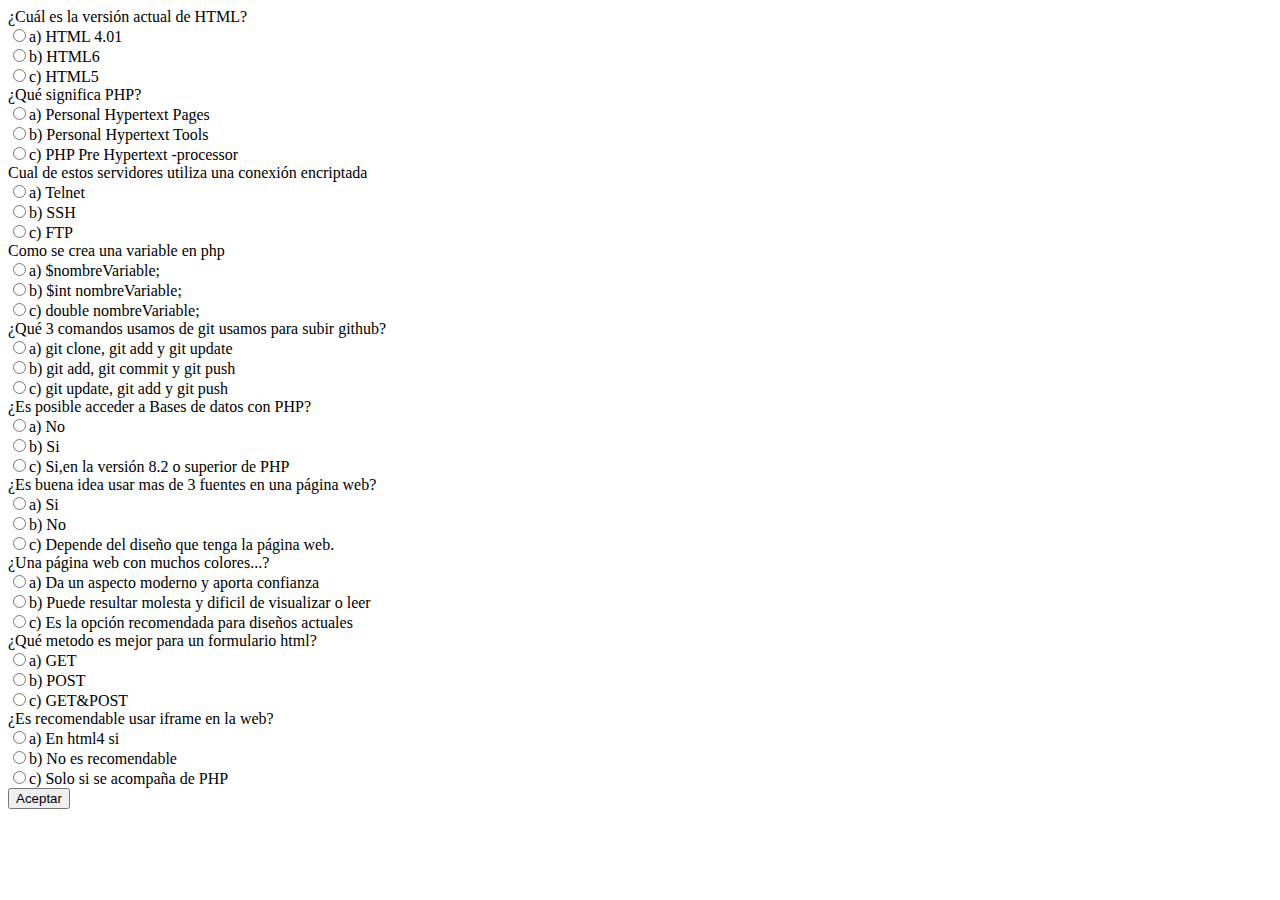
==== Tema3/ejercicio12.html @ 8ac5e26e "Ejercicios subidos" ====
<!DOCTYPE html>

<html>
  <head>
    <title>Cuestionario sobre el curso</title>
    <meta charset="UTF-8">
    <meta name="viewport" content="width=device-width, initial-scale=1.0">
  </head>
  <body>
    <div>
      <form action="ejercicio12.php" method="get">
            ¿Cuál es la versión actual de HTML?<br>
            <input type="radio" name="r1" value="0">a) HTML 4.01<br>
            <input type="radio" name="r1" value="1">b) HTML6<br>
            <input type="radio" name="r1" value="0">c) HTML5<br>

            ¿Qué significa PHP?<br>
            <input type="radio" name="r2" value="0">a) Personal Hypertext Pages<br>
            <input type="radio" name="r2" value="0">b) Personal Hypertext Tools<br>
            <input type="radio" name="r2" value="1">c) PHP Pre Hypertext -processor<br>

            Cual de estos servidores utiliza una conexión encriptada<br>
            <input type="radio" name="r3" value="0">a) Telnet<br>
            <input type="radio" name="r3" value="1">b) SSH<br>
            <input type="radio" name="r3" value="0">c) FTP<br>

            Como se crea una variable en php<br>
            <input type="radio" name="r4" value="1">a) $nombreVariable;<br>
            <input type="radio" name="r4" value="0">b) $int nombreVariable;<br>
            <input type="radio" name="r4" value="0">c) double nombreVariable;<br>

            ¿Qué 3 comandos usamos de git usamos para subir github?<br>
            <input type="radio" name="r5" value="0">a) git clone, git add y git update <br>
            <input type="radio" name="r5" value="1">b) git add, git commit y git push<br>
            <input type="radio" name="r5" value="0">c) git update, git add y git push<br>
            
            ¿Es posible acceder a Bases de datos con PHP?<br>
            <input type="radio" name="r6" value="0">a) No<br>
            <input type="radio" name="r6" value="1">b) Si<br>
            <input type="radio" name="r6" value="0">c) Si,en la versión 8.2 o superior de PHP<br>
            
            ¿Es buena idea usar mas de 3 fuentes en una página web?<br>
            <input type="radio" name="r7" value="0">a) Si <br>
            <input type="radio" name="r7" value="1">b) No<br>
            <input type="radio" name="r7" value="0">c) Depende del diseño que tenga la página web.<br>
            
            ¿Una página web con muchos colores...?<br>
            <input type="radio" name="r8" value="0">a) Da un aspecto moderno y aporta confianza <br>
            <input type="radio" name="r8" value="1">b) Puede resultar molesta y dificil de visualizar o leer <br>
            <input type="radio" name="r8" value="0">c) Es la opción recomendada para diseños actuales<br>
            
            ¿Qué metodo es mejor para un formulario html?<br>
            <input type="radio" name="r9" value="0">a) GET <br>
            <input type="radio" name="r9" value="1">b) POST<br>
            <input type="radio" name="r9" value="0">c) GET&POST<br>
            
            ¿Es recomendable usar iframe en la web?<br>
            <input type="radio" name="r10" value="0">a) En html4 si <br>
            <input type="radio" name="r10" value="1">b) No es recomendable<br>
            <input type="radio" name="r10" value="0">c) Solo si se acompaña de PHP<br>
       
          <input type="submit" value="Aceptar">
        </form>
      
    </div>
  </body>
</html>
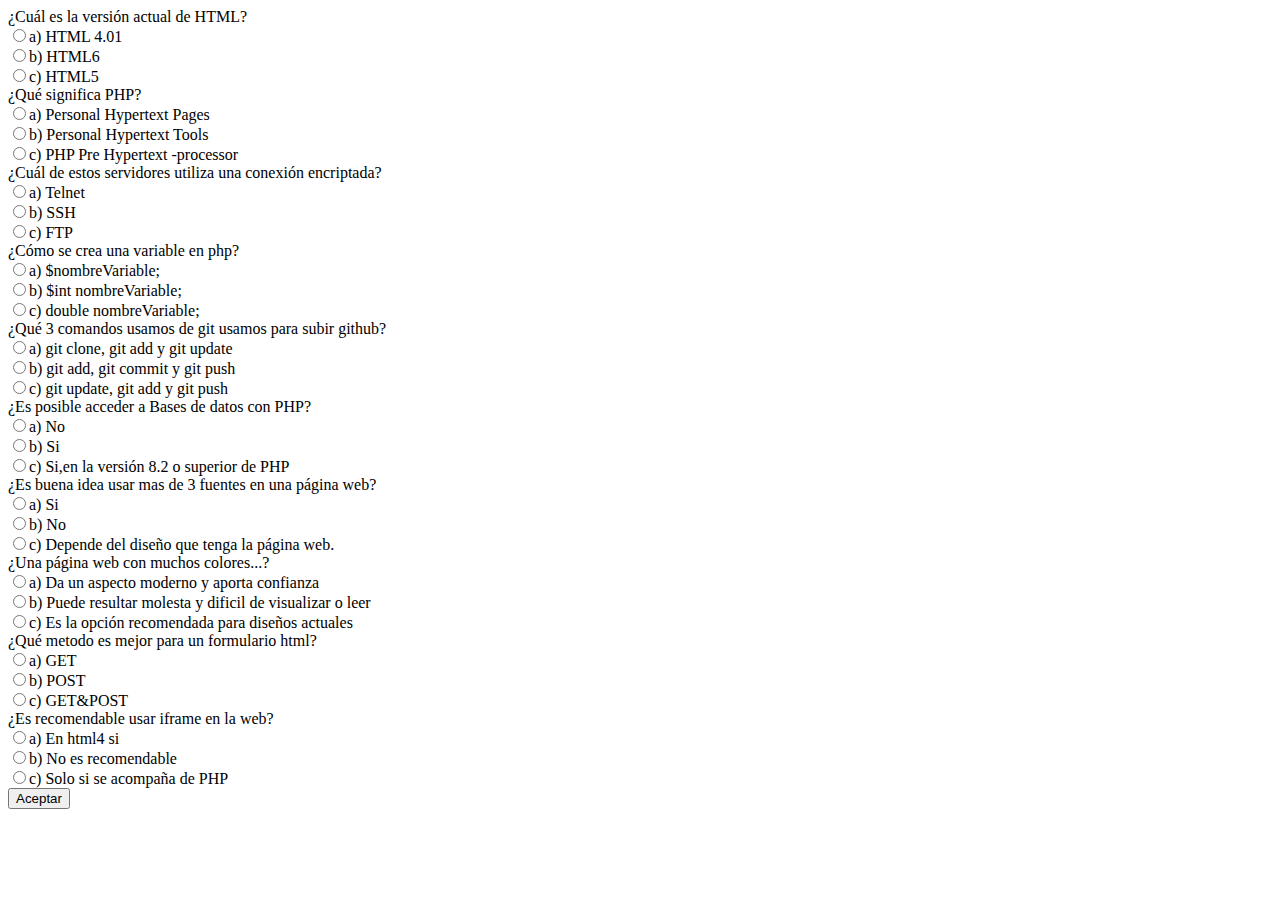
==== commit 3df89505: "Ejercicio 12 actualizado" ====
--- a/Tema3/ejercicio12.html
+++ b/Tema3/ejercicio12.html
@@ -19,12 +19,12 @@
             <input type="radio" name="r2" value="0">b) Personal Hypertext Tools<br>
             <input type="radio" name="r2" value="1">c) PHP Pre Hypertext -processor<br>
 
-            Cual de estos servidores utiliza una conexión encriptada<br>
+            ¿Cuál de estos servidores utiliza una conexión encriptada?<br>
             <input type="radio" name="r3" value="0">a) Telnet<br>
             <input type="radio" name="r3" value="1">b) SSH<br>
             <input type="radio" name="r3" value="0">c) FTP<br>
 
-            Como se crea una variable en php<br>
+            ¿Cómo se crea una variable en php?<br>
             <input type="radio" name="r4" value="1">a) $nombreVariable;<br>
             <input type="radio" name="r4" value="0">b) $int nombreVariable;<br>
             <input type="radio" name="r4" value="0">c) double nombreVariable;<br>
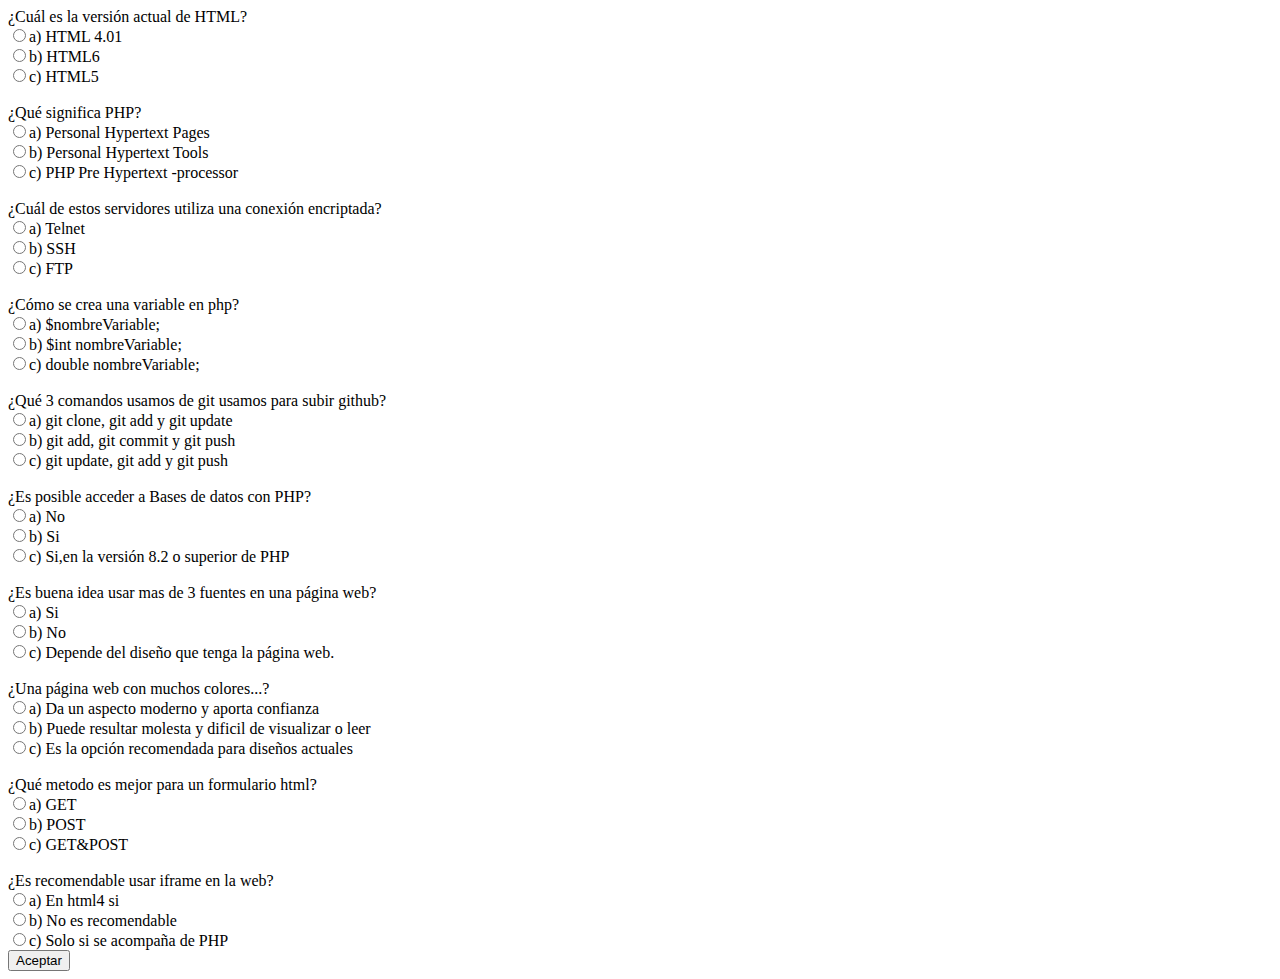
==== commit 4ebebcac: "Ejercicio 12 actualizado" ====
--- a/Tema3/ejercicio12.html
+++ b/Tema3/ejercicio12.html
@@ -13,47 +13,47 @@
             <input type="radio" name="r1" value="0">a) HTML 4.01<br>
             <input type="radio" name="r1" value="1">b) HTML6<br>
             <input type="radio" name="r1" value="0">c) HTML5<br>
-
+            <br>
             ¿Qué significa PHP?<br>
             <input type="radio" name="r2" value="0">a) Personal Hypertext Pages<br>
             <input type="radio" name="r2" value="0">b) Personal Hypertext Tools<br>
             <input type="radio" name="r2" value="1">c) PHP Pre Hypertext -processor<br>
-
+            <br>
             ¿Cuál de estos servidores utiliza una conexión encriptada?<br>
             <input type="radio" name="r3" value="0">a) Telnet<br>
             <input type="radio" name="r3" value="1">b) SSH<br>
             <input type="radio" name="r3" value="0">c) FTP<br>
-
+            <br>
             ¿Cómo se crea una variable en php?<br>
             <input type="radio" name="r4" value="1">a) $nombreVariable;<br>
             <input type="radio" name="r4" value="0">b) $int nombreVariable;<br>
             <input type="radio" name="r4" value="0">c) double nombreVariable;<br>
-
+            <br>
             ¿Qué 3 comandos usamos de git usamos para subir github?<br>
             <input type="radio" name="r5" value="0">a) git clone, git add y git update <br>
             <input type="radio" name="r5" value="1">b) git add, git commit y git push<br>
             <input type="radio" name="r5" value="0">c) git update, git add y git push<br>
-            
+            <br>
             ¿Es posible acceder a Bases de datos con PHP?<br>
             <input type="radio" name="r6" value="0">a) No<br>
             <input type="radio" name="r6" value="1">b) Si<br>
             <input type="radio" name="r6" value="0">c) Si,en la versión 8.2 o superior de PHP<br>
-            
+            <br>
             ¿Es buena idea usar mas de 3 fuentes en una página web?<br>
             <input type="radio" name="r7" value="0">a) Si <br>
             <input type="radio" name="r7" value="1">b) No<br>
             <input type="radio" name="r7" value="0">c) Depende del diseño que tenga la página web.<br>
-            
+            <br>
             ¿Una página web con muchos colores...?<br>
             <input type="radio" name="r8" value="0">a) Da un aspecto moderno y aporta confianza <br>
             <input type="radio" name="r8" value="1">b) Puede resultar molesta y dificil de visualizar o leer <br>
             <input type="radio" name="r8" value="0">c) Es la opción recomendada para diseños actuales<br>
-            
+            <br>
             ¿Qué metodo es mejor para un formulario html?<br>
             <input type="radio" name="r9" value="0">a) GET <br>
             <input type="radio" name="r9" value="1">b) POST<br>
             <input type="radio" name="r9" value="0">c) GET&POST<br>
-            
+            <br>
             ¿Es recomendable usar iframe en la web?<br>
             <input type="radio" name="r10" value="0">a) En html4 si <br>
             <input type="radio" name="r10" value="1">b) No es recomendable<br>
